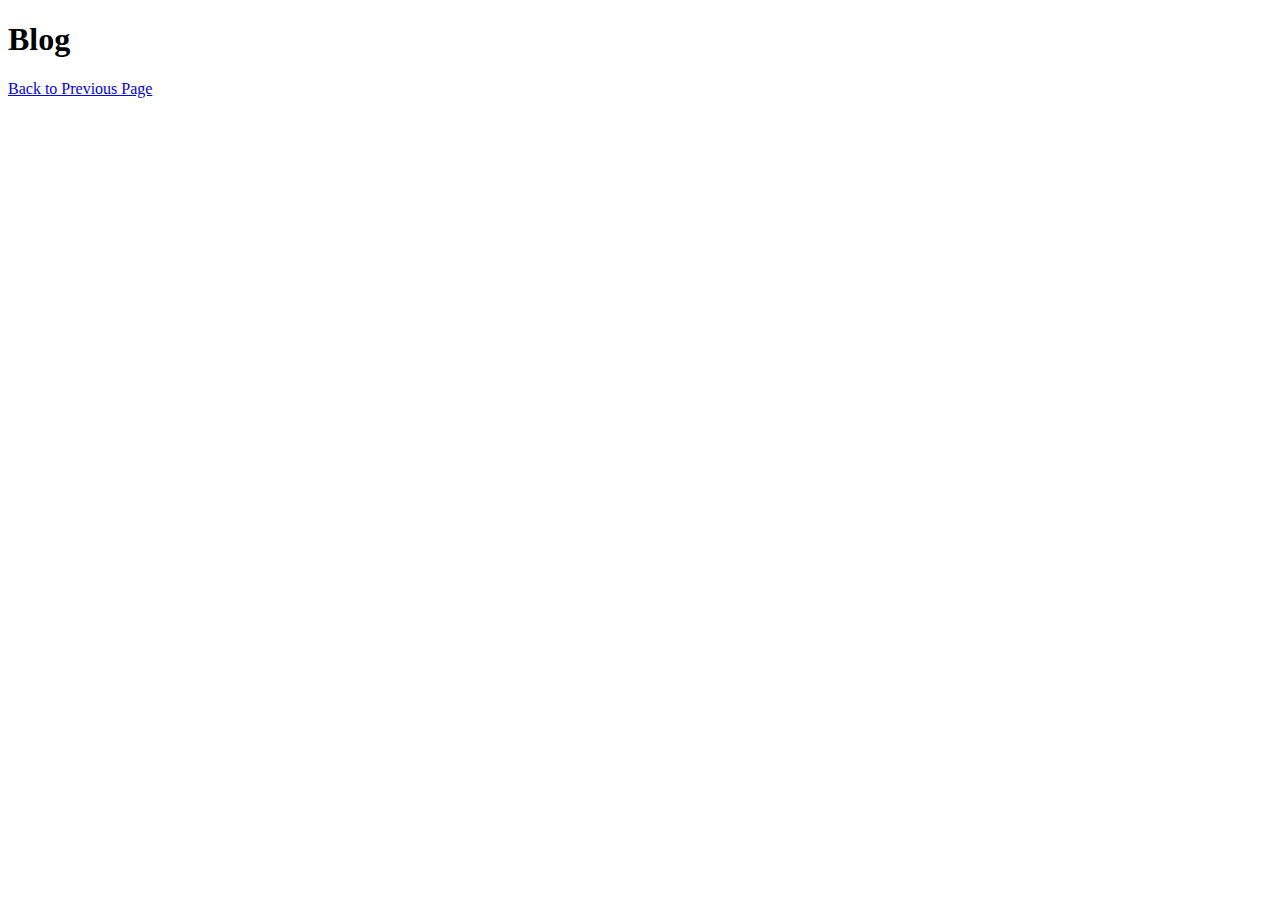
==== blog.html @ 7d854c7a "html assignment 1" ====
<!DOCTYPE html>
<html>
	<head>
		<title></title>
		<style type="text/css">
			.menu {
		       float: left;
	           padding: 5px;
	        }
	        .related {
	        	width: 100px;
	        	height: auto;
	        }
		</style>
	</head>
	<body>
		<h1>Blog</h1>
		<p><a href="index.html">Back to Previous Page</a></p>

	</body>
</html>
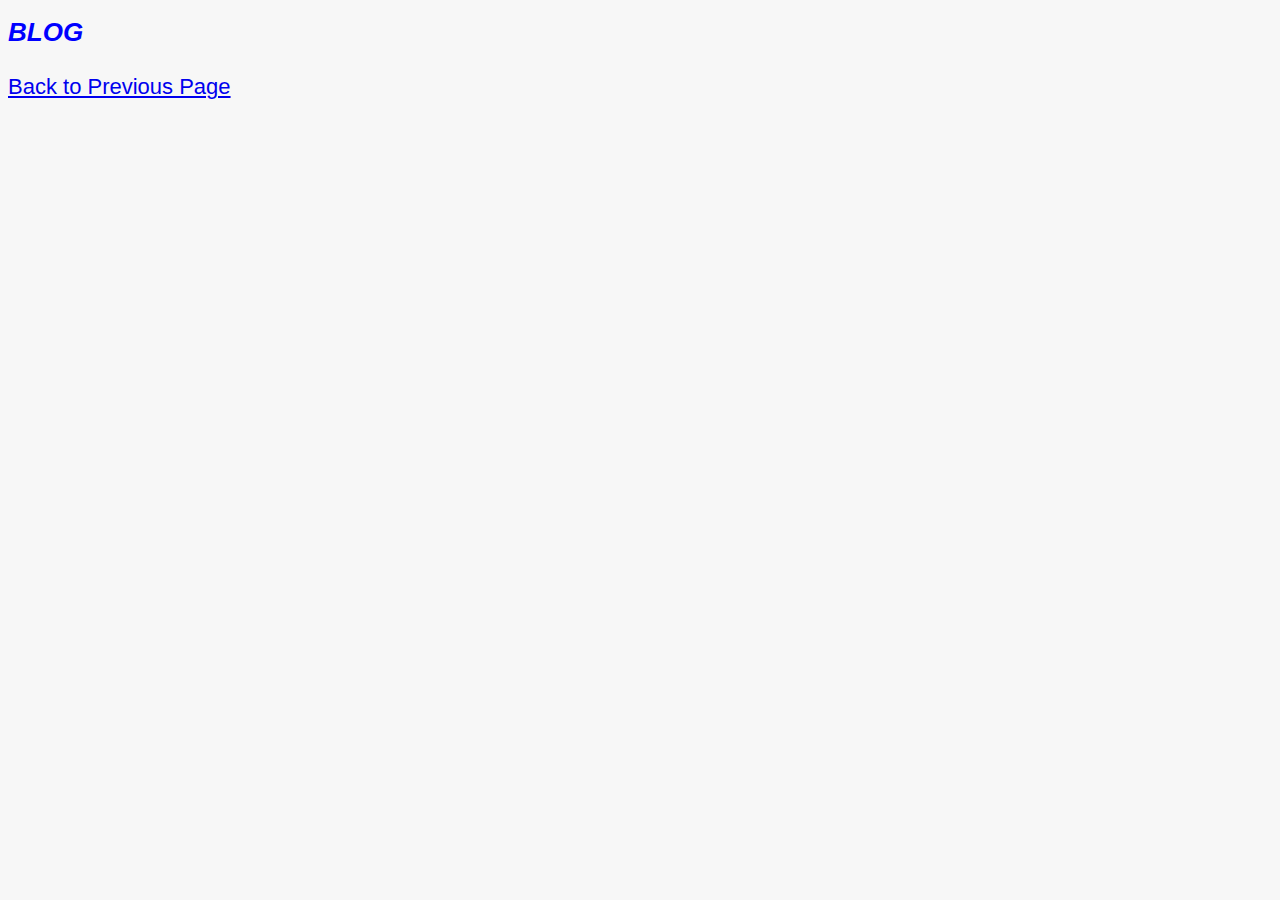
==== commit df177130: "updated assignment code" ====
--- a/blog.html
+++ b/blog.html
@@ -2,16 +2,9 @@
 <html>
 	<head>
 		<title></title>
-		<style type="text/css">
-			.menu {
-		       float: left;
-	           padding: 5px;
-	        }
-	        .related {
-	        	width: 100px;
-	        	height: auto;
-	        }
-		</style>
+		<head>
+	<title></title>
+	<link rel="stylesheet" type="text/css" href="css/style.css"/>
 	</head>
 	<body>
 		<h1>Blog</h1>
--- a/css/style.css
+++ b/css/style.css
@@ -0,0 +1,72 @@
+h1,h2,h3,h4,p,li{
+    font-family: sans-serif;
+}
+h1{
+    font-size: 26px;
+    color: blue;
+    text-transform: uppercase;
+    font-style: italic;
+    }
+h2{
+    font-size: 40px;
+    
+}
+
+h3{
+    font-size: 30px;
+    
+}
+
+h4{
+    font-size: 20px;
+    text-transform: uppercase;
+    text-align: center;
+}
+
+p{
+    font-size: 22px;
+    line-height: 1.5;
+}
+
+li{
+    font-size: 20px;
+    
+}
+
+footer p{
+    font-size:16px;
+}
+/*article header p {
+    font-style: italic;
+}*/
+#author{
+    font-style: italic;
+    font-size: 18px;
+}
+
+.related-author{
+    font-size: 18px;
+    font-weight:bold;
+}
+
+.related{
+    list-style: none; 
+}
+.related-img{
+    width: 100px;
+    height: auto;
+}
+
+
+
+
+
+aside  { 
+    background-color: #f7f7f7;
+    border-top: 5px solid #1098ad;
+    border-right: 
+ }
+
+ body {
+    background-color: #f7f7f7;
+ }